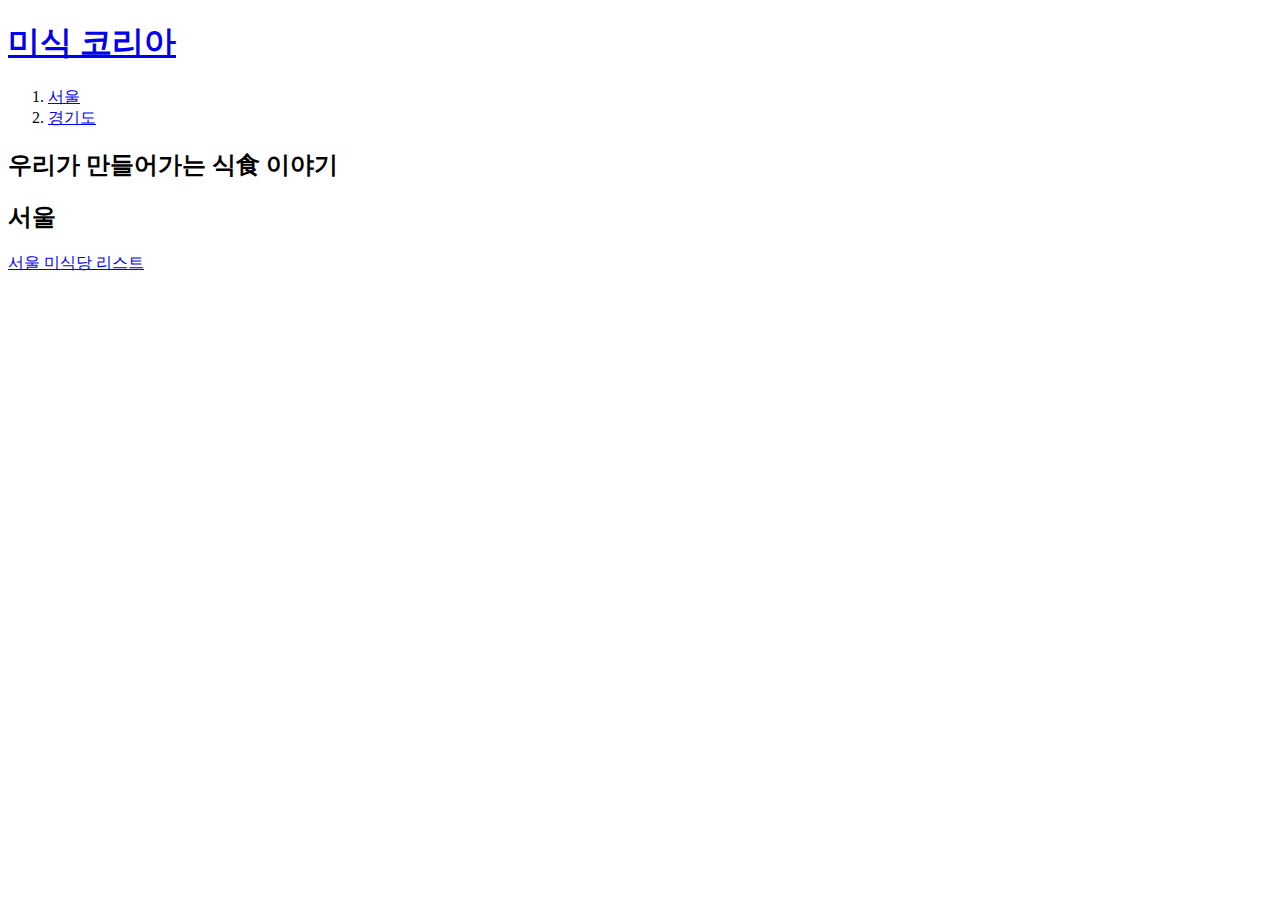
==== 2.html @ 093b2244 "1" ====
<!doctype html>
<html>
<head>
<title>서울 미식당 리스트</title>
<meta chreset="utf-8">
</head>
<bady>
  <h1><a href="index.html">미식 코리아</a></h1>
  <ol>

  <li><a href="2.html">서울</a></li>
  <li><a href =3.html>경기도</a></li>
</ol>

<ul>
</ul>
<h2>우리가 만들어가는 식食 이야기</h2>
<h2>서울</h2>

<p><a href="https://www.google.com/maps/place/%EC%84%9C%EC%9A%B8%ED%8A%B9%EB%B3%84%EC%8B%9C/@37.5639364,126.9301957,12.29z/data=!4m5!3m4!1s0x357ca28b61c565cd:0x858aedb4e4ea83eb!8m2!3d37.566535!4d126.9779692" target="_blank">서울 미식당 리스트</a>

</p>
</bady>
</html>
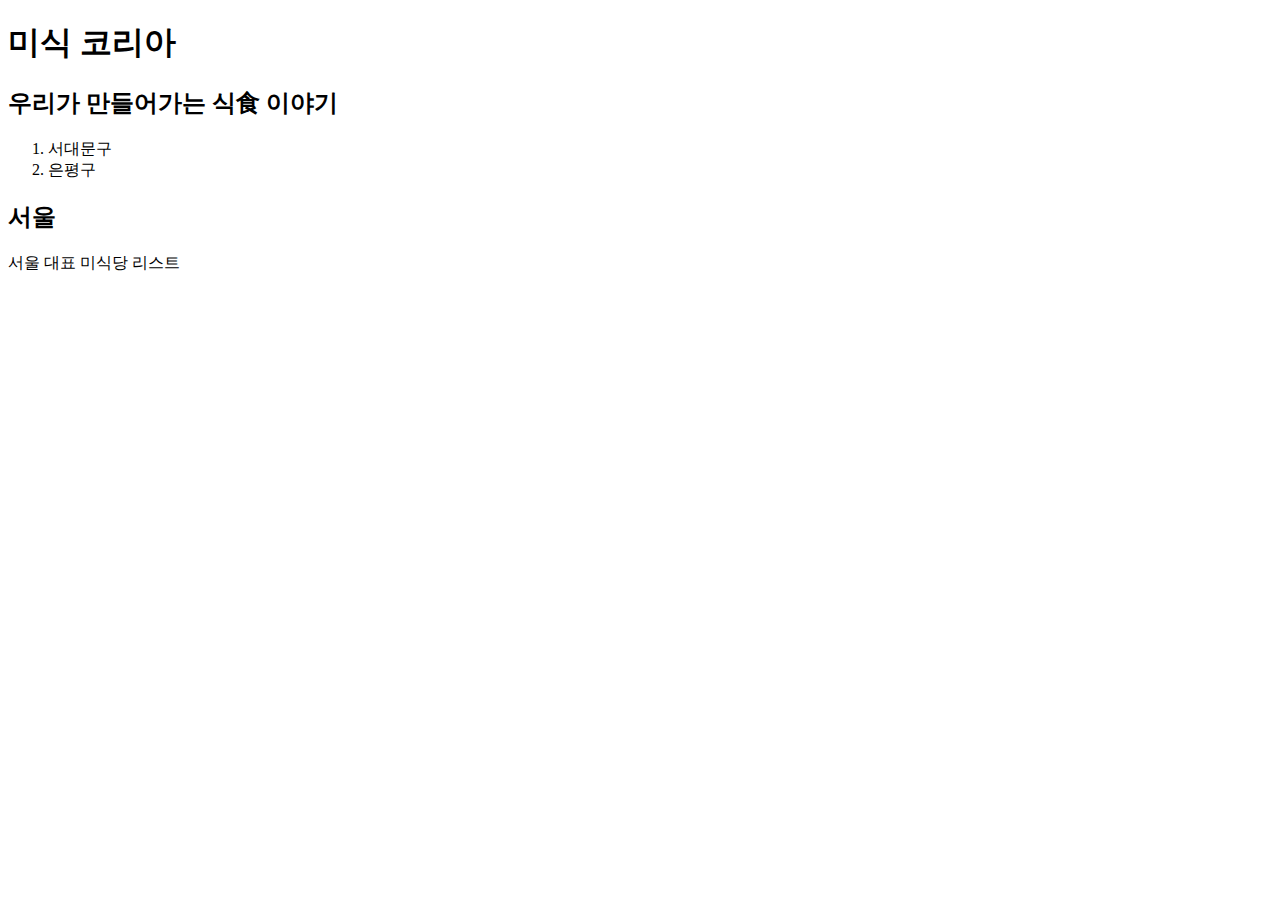
==== commit a9ee1ac3: "Add files via upload" ====
--- a/2.html
+++ b/2.html
@@ -1,23 +1,43 @@
 <!doctype html>
 <html>
 <head>
+  <style>
+  a {text-decoration: none;
+  color: black;}
+  </style>
+
+
+  <!-- Global site tag (gtag.js) - Google Analytics -->
+<script async src="https://www.googletagmanager.com/gtag/js?id=UA-135639960-1"></script>
+<script>
+  window.dataLayer = window.dataLayer || [];
+  function gtag(){dataLayer.push(arguments);}
+  gtag('js', new Date());
+
+  gtag('config', 'UA-135639960-1');
+</script>
+
+
 <title>서울 미식당 리스트</title>
 <meta chreset="utf-8">
 </head>
 <bady>
   <h1><a href="index.html">미식 코리아</a></h1>
+  <h2>우리가 만들어가는 식食 이야기</h2>
   <ol>
 
-  <li><a href="2.html">서울</a></li>
-  <li><a href =3.html>경기도</a></li>
+
+
+  <li><a href =서대문구.html>서대문구</a></li>
+  <li><a href =은평구.html>은평구</a></li>
 </ol>
 
 <ul>
 </ul>
-<h2>우리가 만들어가는 식食 이야기</h2>
+
 <h2>서울</h2>
 
-<p><a href="https://www.google.com/maps/place/%EC%84%9C%EC%9A%B8%ED%8A%B9%EB%B3%84%EC%8B%9C/@37.5639364,126.9301957,12.29z/data=!4m5!3m4!1s0x357ca28b61c565cd:0x858aedb4e4ea83eb!8m2!3d37.566535!4d126.9779692" target="_blank">서울 미식당 리스트</a>
+<p><a href="https://www.google.com/maps/place/%EC%84%9C%EC%9A%B8%ED%8A%B9%EB%B3%84%EC%8B%9C/@37.5639364,126.9301957,12.29z/data=!4m5!3m4!1s0x357ca28b61c565cd:0x858aedb4e4ea83eb!8m2!3d37.566535!4d126.9779692" target="_blank">서울 대표 미식당 리스트</a>
 
 </p>
 </bady>
